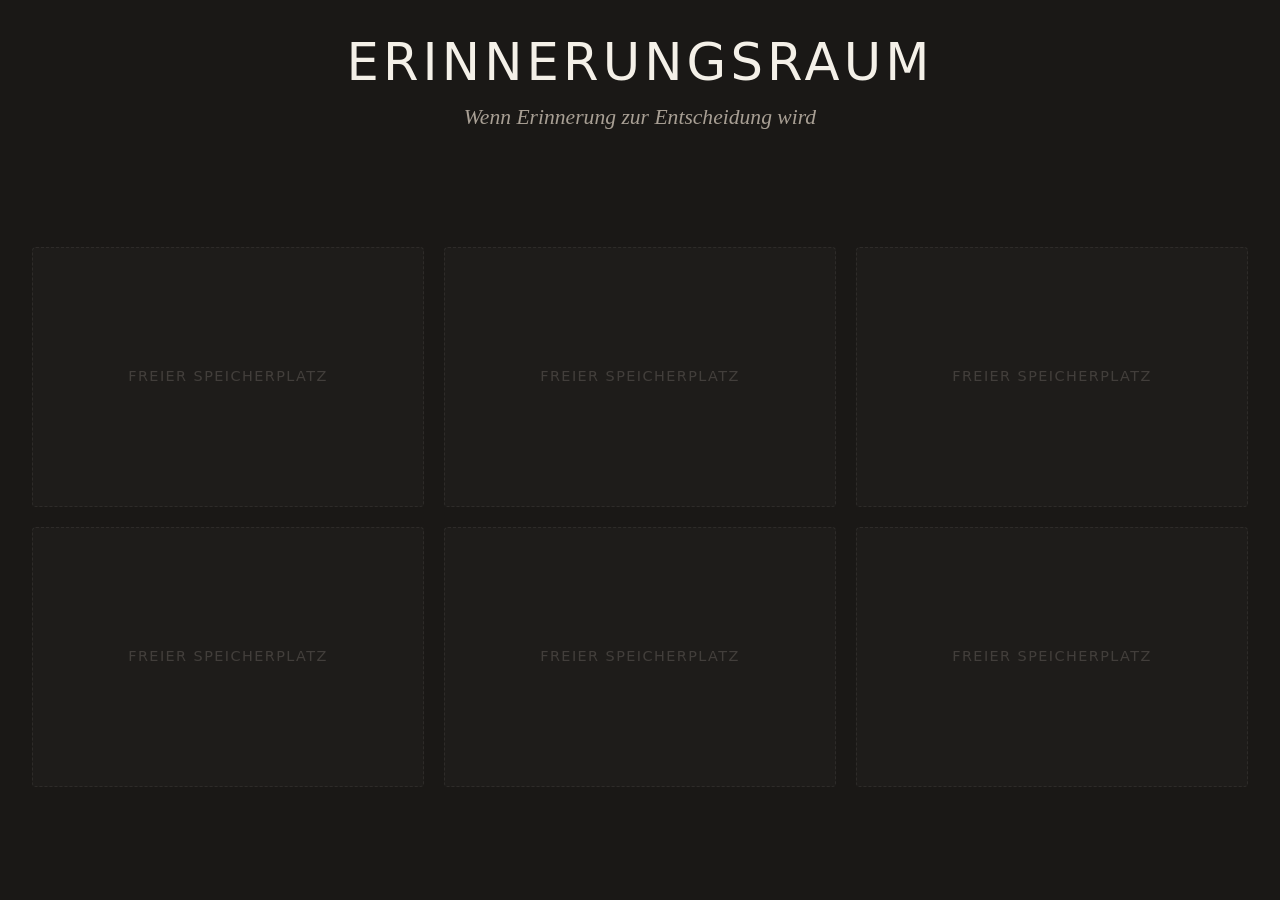
==== projection.html @ 2c4f9923 "Erste Umsetzung des Konzeptes für die Installation als MVP Vollständige Projektstruktur mit index.ht" ====
<!DOCTYPE html>
<html lang="de">
<head>
  <meta charset="UTF-8">
  <meta name="viewport" content="width=device-width, initial-scale=1.0">
  <title>Wenn Erinnerung zur Entscheidung wird — Erinnerungsraum</title>
  <link rel="stylesheet" href="style.css">
</head>
<body class="projection-view">
  <header class="projection-header">
    <h1>Erinnerungsraum</h1>
    <p class="projection-subtitle">Wenn Erinnerung zur Entscheidung wird</p>
  </header>

  <main class="projection-main">
    <div id="memory-room" class="memory-room" role="list" aria-label="Öffentlicher Erinnerungsraum"></div>
  </main>

  <script src="data.js"></script>
  <script src="generator.js"></script>
  <script src="state.js"></script>
  <script src="projection.js"></script>
</body>
</html>
---- style.css ----
/**
 * style.css — Gemeinsame Gestaltung für Archiv- und Projektionsansicht
 *
 * Zwei Kontexte über body-Klassen:
 * - .archive-view  → Laptop-Interface (index.html)
 * - .projection-view → Beamer-Projektion (projection.html)
 */

/* --- Design-Tokens --- */
:root {
  --color-paper: #f4f0e8;
  --color-paper-dark: #e8e2d6;
  --color-ink: #2a2520;
  --color-ink-muted: #5c554c;
  --color-stamp: #8b2e2e;
  --color-accent: #6b5b4f;
  --color-border: #c9bfb0;
  --color-shadow: rgba(42, 37, 32, 0.12);

  --font-serif: Georgia, 'Times New Roman', serif;
  --font-sans: system-ui, -apple-system, 'Segoe UI', sans-serif;

  --radius-card: 4px;
  --transition-fast: 0.25s ease;
  --slot-count: 6;
}

/* --- Basis --- */
*,
*::before,
*::after {
  box-sizing: border-box;
}

html {
  font-size: 16px;
}

body {
  margin: 0;
  font-family: var(--font-serif);
  color: var(--color-ink);
  line-height: 1.5;
  min-height: 100vh;
}

h1, h2, h3 {
  font-family: var(--font-sans);
  font-weight: 600;
  line-height: 1.2;
}

a {
  color: var(--color-stamp);
}

a:hover {
  text-decoration: none;
}

/* --- Archivansicht (Laptop) --- */
body.archive-view {
  background: var(--color-paper);
  background-image:
    linear-gradient(180deg, rgba(255, 255, 255, 0.4) 0%, transparent 120px);
}

.site-header {
  padding: 2rem 2rem 1rem;
  max-width: 1200px;
  margin: 0 auto;
  border-bottom: 1px solid var(--color-border);
}

.site-header h1 {
  margin: 0 0 0.5rem;
  font-size: 1.75rem;
  color: var(--color-ink);
}

.intro {
  margin: 0;
  font-size: 1rem;
  color: var(--color-ink-muted);
  max-width: 60ch;
}

.archive-main {
  max-width: 1200px;
  margin: 0 auto;
  padding: 1.5rem 2rem 3rem;
}

.offer-section h2,
.preview-section h2 {
  font-size: 1.1rem;
  text-transform: uppercase;
  letter-spacing: 0.06em;
  color: var(--color-ink-muted);
  margin: 0 0 1rem;
}

.room-count {
  font-weight: 400;
  font-size: 0.9em;
}

.offer-grid {
  display: grid;
  grid-template-columns: repeat(auto-fit, minmax(280px, 1fr));
  gap: 1.25rem;
  margin-bottom: 2.5rem;
}

/* --- Akten-Karte --- */
.akte-card {
  position: relative;
  background: #fff;
  border: 1px solid var(--color-border);
  border-radius: var(--radius-card);
  padding: 1.25rem 1.25rem 1rem;
  box-shadow: 0 2px 8px var(--color-shadow);
  cursor: pointer;
  transition: transform var(--transition-fast), box-shadow var(--transition-fast);
}

.akte-card::before {
  content: '';
  position: absolute;
  top: 0;
  left: 1rem;
  width: 2rem;
  height: 0.5rem;
  background: var(--color-accent);
  border-radius: 0 0 2px 2px;
  opacity: 0.6;
}

.akte-card:hover,
.akte-card:focus-visible {
  transform: translateY(-2px);
  box-shadow: 0 6px 16px var(--color-shadow);
  outline: 2px solid var(--color-stamp);
  outline-offset: 2px;
}

.akte-card--selectable {
  cursor: pointer;
}

.akte-card--displacement {
  cursor: pointer;
  border-color: var(--color-stamp);
}

.akte-card__header {
  display: flex;
  justify-content: space-between;
  align-items: baseline;
  gap: 0.5rem;
  margin-bottom: 0.75rem;
}

.akte-card__reference {
  font-family: var(--font-sans);
  font-size: 0.8rem;
  font-weight: 700;
  color: var(--color-stamp);
  letter-spacing: 0.04em;
}

.akte-card__category {
  font-family: var(--font-sans);
  font-size: 0.75rem;
  text-transform: uppercase;
  letter-spacing: 0.05em;
  color: var(--color-ink-muted);
}

.akte-card__fragment {
  margin: 0 0 1rem;
  font-size: 0.95rem;
  color: var(--color-ink);
}

.akte-card__criteria {
  list-style: none;
  margin: 0;
  padding: 0;
  border-top: 1px dashed var(--color-border);
  padding-top: 0.75rem;
}

.criterion {
  display: grid;
  grid-template-columns: 1fr auto;
  gap: 0.5rem;
  align-items: center;
  margin-bottom: 0.4rem;
  font-family: var(--font-sans);
  font-size: 0.75rem;
}

.criterion__label {
  color: var(--color-ink-muted);
}

.criterion__bar {
  display: flex;
  gap: 2px;
}

.criterion__dot {
  width: 8px;
  height: 8px;
  border-radius: 50%;
  background: var(--color-paper-dark);
  border: 1px solid var(--color-border);
}

.criterion__dot--filled {
  background: var(--color-stamp);
  border-color: var(--color-stamp);
}

.akte-card__action-hint {
  margin: 0.75rem 0 0;
  font-family: var(--font-sans);
  font-size: 0.7rem;
  color: var(--color-stamp);
  text-align: center;
  opacity: 0;
  transition: opacity var(--transition-fast);
}

.akte-card:hover .akte-card__action-hint {
  opacity: 1;
}

/* --- Erinnerungsraum-Vorschau (Archiv) --- */
.memory-preview {
  display: grid;
  grid-template-columns: repeat(3, 1fr);
  gap: 0.75rem;
}

.preview-slot {
  min-height: 100px;
  background: var(--color-paper-dark);
  border: 1px dashed var(--color-border);
  border-radius: var(--radius-card);
  padding: 0.75rem;
  font-size: 0.8rem;
}

.preview-slot--filled {
  background: #fff;
  border-style: solid;
  border-color: var(--color-border);
}

.preview-slot--empty {
  display: flex;
  align-items: center;
  justify-content: center;
  color: var(--color-ink-muted);
  font-family: var(--font-sans);
  font-size: 0.7rem;
  text-align: center;
}

.preview-slot__ref {
  font-family: var(--font-sans);
  font-weight: 700;
  color: var(--color-stamp);
  font-size: 0.7rem;
  margin-bottom: 0.25rem;
}

.preview-slot__text {
  margin: 0;
  font-size: 0.75rem;
  line-height: 1.35;
  display: -webkit-box;
  -webkit-line-clamp: 3;
  -webkit-box-orient: vertical;
  overflow: hidden;
}

/* --- Modal (Verdrängungsdialog) --- */
.modal {
  position: fixed;
  inset: 0;
  z-index: 100;
  display: flex;
  align-items: center;
  justify-content: center;
  padding: 1rem;
}

.modal[hidden] {
  display: none;
}

.modal-backdrop {
  position: absolute;
  inset: 0;
  background: rgba(42, 37, 32, 0.55);
}

.modal-content {
  position: relative;
  background: var(--color-paper);
  border: 1px solid var(--color-border);
  border-radius: var(--radius-card);
  padding: 1.5rem;
  max-width: 900px;
  width: 100%;
  max-height: 90vh;
  overflow-y: auto;
  box-shadow: 0 12px 40px rgba(0, 0, 0, 0.2);
}

.modal-content h2 {
  margin: 0 0 0.5rem;
  font-size: 1.25rem;
}

.modal-hint {
  margin: 0 0 1.25rem;
  color: var(--color-ink-muted);
  font-size: 0.95rem;
}

.displacement-grid {
  display: grid;
  grid-template-columns: repeat(auto-fit, minmax(240px, 1fr));
  gap: 1rem;
  margin-bottom: 1.25rem;
}

.btn-cancel {
  font-family: var(--font-sans);
  font-size: 0.9rem;
  padding: 0.5rem 1rem;
  background: transparent;
  border: 1px solid var(--color-border);
  border-radius: var(--radius-card);
  cursor: pointer;
  color: var(--color-ink-muted);
}

.btn-cancel:hover {
  background: var(--color-paper-dark);
  color: var(--color-ink);
}

.site-footer {
  max-width: 1200px;
  margin: 0 auto;
  padding: 1rem 2rem 2rem;
  font-family: var(--font-sans);
  font-size: 0.85rem;
  color: var(--color-ink-muted);
  border-top: 1px solid var(--color-border);
}

/* --- Projektionsansicht (Beamer) --- */
body.projection-view {
  background: #1a1816;
  color: #f4f0e8;
  min-height: 100vh;
  display: flex;
  flex-direction: column;
}

.projection-header {
  text-align: center;
  padding: 2rem 2rem 1rem;
  flex-shrink: 0;
}

.projection-header h1 {
  margin: 0;
  font-size: clamp(2rem, 4vw, 3.5rem);
  font-weight: 300;
  letter-spacing: 0.08em;
  text-transform: uppercase;
  color: #f4f0e8;
}

.projection-subtitle {
  margin: 0.5rem 0 0;
  font-family: var(--font-serif);
  font-size: clamp(1rem, 2vw, 1.35rem);
  font-style: italic;
  color: #a89f94;
}

.projection-main {
  flex: 1;
  display: flex;
  align-items: center;
  justify-content: center;
  padding: 1rem 2rem 2rem;
}

.memory-room {
  display: grid;
  grid-template-columns: repeat(3, 1fr);
  grid-template-rows: repeat(2, 1fr);
  gap: 1.25rem;
  width: 100%;
  max-width: 1400px;
  min-height: 60vh;
}

.memory-slot {
  background: rgba(255, 255, 255, 0.04);
  border: 1px solid rgba(244, 240, 232, 0.15);
  border-radius: var(--radius-card);
  padding: 1.25rem;
  display: flex;
  flex-direction: column;
  transition: opacity var(--transition-fast), transform var(--transition-fast);
}

.memory-slot--empty {
  align-items: center;
  justify-content: center;
  border-style: dashed;
  opacity: 0.5;
}

.memory-slot--filled {
  background: rgba(255, 255, 255, 0.08);
  border-color: rgba(244, 240, 232, 0.25);
}

.memory-slot--enter {
  animation: slotEnter 0.5s ease forwards;
}

@keyframes slotEnter {
  from {
    opacity: 0;
    transform: scale(0.96);
  }
  to {
    opacity: 1;
    transform: scale(1);
  }
}

.memory-slot__placeholder {
  font-family: var(--font-sans);
  font-size: clamp(0.75rem, 1.2vw, 0.9rem);
  text-transform: uppercase;
  letter-spacing: 0.1em;
  color: #6b6560;
  text-align: center;
}

.memory-slot__reference {
  font-family: var(--font-sans);
  font-size: clamp(0.8rem, 1.3vw, 1rem);
  font-weight: 700;
  color: #c97a7a;
  letter-spacing: 0.05em;
  margin-bottom: 0.35rem;
}

.memory-slot__category {
  font-family: var(--font-sans);
  font-size: clamp(0.65rem, 1vw, 0.8rem);
  text-transform: uppercase;
  letter-spacing: 0.08em;
  color: #a89f94;
  margin-bottom: 0.75rem;
}

.memory-slot__fragment {
  margin: 0 0 auto;
  font-size: clamp(0.9rem, 1.5vw, 1.15rem);
  line-height: 1.45;
  flex: 1;
}

.memory-slot__criteria {
  list-style: none;
  margin: 0.75rem 0 0;
  padding: 0.75rem 0 0;
  border-top: 1px solid rgba(244, 240, 232, 0.12);
  display: flex;
  flex-wrap: wrap;
  gap: 0.5rem 1rem;
}

.memory-slot__criterion {
  font-family: var(--font-sans);
  font-size: clamp(0.6rem, 0.9vw, 0.75rem);
  color: #a89f94;
}

.memory-slot__criterion strong {
  color: #d4cfc6;
  font-weight: 600;
}

/* --- Responsive --- */
@media (max-width: 768px) {
  .memory-preview {
    grid-template-columns: repeat(2, 1fr);
  }

  .memory-room {
    grid-template-columns: 1fr;
    grid-template-rows: auto;
    min-height: auto;
  }

  .site-header,
  .archive-main,
  .site-footer {
    padding-left: 1rem;
    padding-right: 1rem;
  }
}
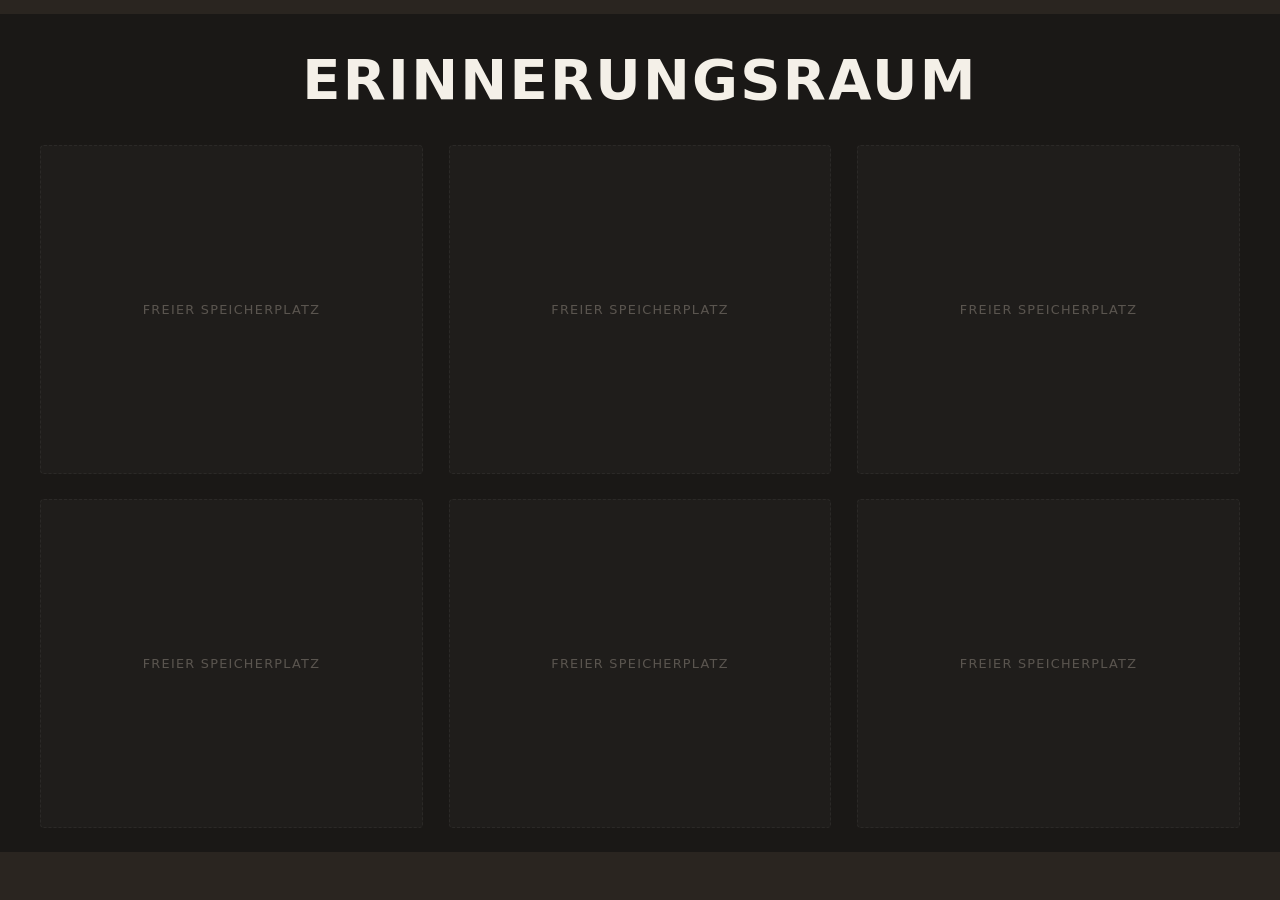
==== commit e7c7e836: "Anpassung Erinnerungsraum Layout des Erinnerungsraumes wurde angepasst." ====
--- a/projection.html
+++ b/projection.html
@@ -6,15 +6,17 @@
   <title>Wenn Erinnerung zur Entscheidung wird — Erinnerungsraum</title>
   <link rel="stylesheet" href="style.css">
 </head>
-<body class="projection-view">
-  <header class="projection-header">
-    <h1>Erinnerungsraum</h1>
-    <p class="projection-subtitle">Wenn Erinnerung zur Entscheidung wird</p>
-  </header>
-
-  <main class="projection-main">
-    <div id="memory-room" class="memory-room" role="list" aria-label="Öffentlicher Erinnerungsraum"></div>
-  </main>
+<body class="projection-view projection-view--dark">
+  <div class="projection-shell">
+    <div class="projection-shell__topbar" aria-hidden="true"></div>
+    <div class="projection-shell__content">
+      <h1 class="projection-shell__title">Erinnerungsraum</h1>
+      <main class="projection-main">
+        <div id="memory-room" class="memory-room" role="list" aria-label="Öffentlicher Erinnerungsraum"></div>
+      </main>
+    </div>
+    <div class="projection-shell__footerbar" aria-hidden="true"></div>
+  </div>
 
   <script src="data.js"></script>
   <script src="generator.js"></script>
--- a/style.css
+++ b/style.css
@@ -91,18 +91,12 @@
   padding: 1.5rem 2rem 3rem;
 }
 
-.offer-section h2,
-.preview-section h2 {
+.offer-section h2 {
   font-size: 1.1rem;
   text-transform: uppercase;
   letter-spacing: 0.06em;
   color: var(--color-ink-muted);
   margin: 0 0 1rem;
-}
-
-.room-count {
-  font-weight: 400;
-  font-size: 0.9em;
 }
 
 .offer-grid {
@@ -148,11 +142,6 @@
   cursor: pointer;
 }
 
-.akte-card--displacement {
-  cursor: pointer;
-  border-color: var(--color-stamp);
-}
-
 .akte-card__header {
   display: flex;
   justify-content: space-between;
@@ -175,6 +164,64 @@
   text-transform: uppercase;
   letter-spacing: 0.05em;
   color: var(--color-ink-muted);
+}
+
+.akte-card__title {
+  margin: 0 0 0.25rem;
+  font-size: 1.05rem;
+}
+
+.akte-card__year {
+  margin: 0 0 0.75rem;
+  font-family: var(--font-sans);
+  font-size: 0.8rem;
+  color: var(--color-ink-muted);
+}
+
+.akte-card__figure {
+  margin: 0 0 0.75rem;
+}
+
+.akte-card__image {
+  display: block;
+  width: 100%;
+  max-height: 160px;
+  object-fit: cover;
+  border: 1px solid var(--color-border);
+  border-radius: var(--radius-card);
+}
+
+.akte-card__image-placeholder {
+  display: flex;
+  align-items: center;
+  justify-content: center;
+  min-height: 100px;
+  background: var(--color-paper-dark);
+  border: 1px dashed var(--color-border);
+  border-radius: var(--radius-card);
+  font-family: var(--font-sans);
+  font-size: 0.75rem;
+  color: var(--color-ink-muted);
+  text-align: center;
+  padding: 1rem;
+}
+
+.akte-card__meta {
+  list-style: none;
+  margin: 0 0 0.75rem;
+  padding: 0;
+  font-family: var(--font-sans);
+  font-size: 0.75rem;
+}
+
+.akte-card__meta li {
+  margin-bottom: 0.35rem;
+  color: var(--color-ink);
+}
+
+.akte-card__meta strong {
+  color: var(--color-ink-muted);
+  font-weight: 600;
 }
 
 .akte-card__fragment {
@@ -205,6 +252,12 @@
   color: var(--color-ink-muted);
 }
 
+.criterion__value {
+  font-size: 0.75rem;
+  color: var(--color-ink);
+  text-align: right;
+}
+
 .criterion__bar {
   display: flex;
   gap: 2px;
@@ -237,106 +290,134 @@
   opacity: 1;
 }
 
-/* --- Erinnerungsraum-Vorschau (Archiv) --- */
-.memory-preview {
+.akte-card--pending {
+  cursor: default;
+  border-color: var(--color-stamp);
+  box-shadow: 0 4px 12px var(--color-shadow);
+}
+
+/* --- Verdrängungsansicht auf der Archivseite --- */
+.displacement-section[hidden] {
+  display: none;
+}
+
+.displacement-section h2 {
+  font-size: 1.1rem;
+  text-transform: uppercase;
+  letter-spacing: 0.06em;
+  color: var(--color-ink-muted);
+  margin: 0 0 0.75rem;
+}
+
+.displacement-hint {
+  margin: 0 0 1.25rem;
+  color: var(--color-ink-muted);
+  font-size: 0.95rem;
+  max-width: 70ch;
+}
+
+.pending-akte-preview {
+  margin-bottom: 1.5rem;
+}
+
+.pending-akte-preview__label {
+  margin: 0 0 0.75rem;
+  font-family: var(--font-sans);
+  font-size: 0.8rem;
+  font-weight: 600;
+  text-transform: uppercase;
+  letter-spacing: 0.06em;
+  color: var(--color-stamp);
+}
+
+.archive-memory-room {
   display: grid;
   grid-template-columns: repeat(3, 1fr);
-  gap: 0.75rem;
-}
-
-.preview-slot {
-  min-height: 100px;
-  background: var(--color-paper-dark);
-  border: 1px dashed var(--color-border);
+  gap: 1rem;
+  margin-bottom: 1.5rem;
+}
+
+.archive-memory-slot {
+  background: #fff;
+  border: 1px solid var(--color-border);
   border-radius: var(--radius-card);
-  padding: 0.75rem;
+  padding: 1rem;
+  display: flex;
+  flex-direction: column;
+  min-height: 180px;
+  transition: transform var(--transition-fast), box-shadow var(--transition-fast);
+}
+
+.archive-memory-slot--displacement {
+  cursor: pointer;
+}
+
+.archive-memory-slot--displacement:hover,
+.archive-memory-slot--displacement:focus-visible {
+  transform: translateY(-2px);
+  box-shadow: 0 6px 16px var(--color-shadow);
+  outline: 2px solid var(--color-stamp);
+  outline-offset: 2px;
+  border-color: var(--color-stamp);
+}
+
+.archive-memory-slot__reference {
+  font-family: var(--font-sans);
   font-size: 0.8rem;
-}
-
-.preview-slot--filled {
-  background: #fff;
-  border-style: solid;
-  border-color: var(--color-border);
-}
-
-.preview-slot--empty {
-  display: flex;
-  align-items: center;
-  justify-content: center;
-  color: var(--color-ink-muted);
-  font-family: var(--font-sans);
-  font-size: 0.7rem;
-  text-align: center;
-}
-
-.preview-slot__ref {
-  font-family: var(--font-sans);
   font-weight: 700;
   color: var(--color-stamp);
+  letter-spacing: 0.04em;
+  margin-bottom: 0.25rem;
+}
+
+.archive-memory-slot__category {
+  font-family: var(--font-sans);
   font-size: 0.7rem;
-  margin-bottom: 0.25rem;
-}
-
-.preview-slot__text {
-  margin: 0;
-  font-size: 0.75rem;
-  line-height: 1.35;
-  display: -webkit-box;
-  -webkit-line-clamp: 3;
-  -webkit-box-orient: vertical;
-  overflow: hidden;
-}
-
-/* --- Modal (Verdrängungsdialog) --- */
-.modal {
-  position: fixed;
-  inset: 0;
-  z-index: 100;
-  display: flex;
-  align-items: center;
-  justify-content: center;
-  padding: 1rem;
-}
-
-.modal[hidden] {
-  display: none;
-}
-
-.modal-backdrop {
-  position: absolute;
-  inset: 0;
-  background: rgba(42, 37, 32, 0.55);
-}
-
-.modal-content {
-  position: relative;
-  background: var(--color-paper);
-  border: 1px solid var(--color-border);
-  border-radius: var(--radius-card);
-  padding: 1.5rem;
-  max-width: 900px;
-  width: 100%;
-  max-height: 90vh;
-  overflow-y: auto;
-  box-shadow: 0 12px 40px rgba(0, 0, 0, 0.2);
-}
-
-.modal-content h2 {
-  margin: 0 0 0.5rem;
-  font-size: 1.25rem;
-}
-
-.modal-hint {
-  margin: 0 0 1.25rem;
-  color: var(--color-ink-muted);
+  text-transform: uppercase;
+  letter-spacing: 0.05em;
+  color: var(--color-ink-muted);
+  margin-bottom: 0.5rem;
+}
+
+.archive-memory-slot__title {
   font-size: 0.95rem;
-}
-
-.displacement-grid {
-  display: grid;
-  grid-template-columns: repeat(auto-fit, minmax(240px, 1fr));
-  gap: 1rem;
-  margin-bottom: 1.25rem;
+  font-weight: 600;
+  margin-bottom: 0.5rem;
+}
+
+.archive-memory-slot__meta {
+  display: flex;
+  flex-direction: column;
+  gap: 0.2rem;
+  font-family: var(--font-sans);
+  font-size: 0.72rem;
+  color: var(--color-ink);
+  margin-bottom: 0.5rem;
+}
+
+.archive-memory-slot__meta strong {
+  color: var(--color-ink-muted);
+  font-weight: 600;
+}
+
+.archive-memory-slot__fragment {
+  margin: 0 0 auto;
+  font-size: 0.85rem;
+  color: var(--color-ink);
+}
+
+.archive-memory-slot__action-hint {
+  margin: 0.75rem 0 0;
+  font-family: var(--font-sans);
+  font-size: 0.7rem;
+  color: var(--color-stamp);
+  text-align: center;
+  opacity: 0;
+  transition: opacity var(--transition-fast);
+}
+
+.archive-memory-slot--displacement:hover .archive-memory-slot__action-hint {
+  opacity: 1;
 }
 
 .btn-cancel {
@@ -355,6 +436,29 @@
   color: var(--color-ink);
 }
 
+.btn-reset {
+  position: fixed;
+  right: 1.5rem;
+  bottom: 1.5rem;
+  z-index: 50;
+  font-family: var(--font-sans);
+  font-size: 0.85rem;
+  padding: 0.6rem 1rem;
+  background: #fff;
+  border: 1px solid var(--color-border);
+  border-radius: var(--radius-card);
+  cursor: pointer;
+  color: var(--color-ink-muted);
+  box-shadow: 0 2px 8px var(--color-shadow);
+  transition: background var(--transition-fast), color var(--transition-fast), border-color var(--transition-fast);
+}
+
+.btn-reset:hover {
+  background: var(--color-paper-dark);
+  color: var(--color-stamp);
+  border-color: var(--color-stamp);
+}
+
 .site-footer {
   max-width: 1200px;
   margin: 0 auto;
@@ -367,81 +471,113 @@
 
 /* --- Projektionsansicht (Beamer) --- */
 body.projection-view {
-  background: #1a1816;
-  color: #f4f0e8;
+  --projection-bg: #1a1816;
+  --projection-text: #f4f0e8;
+  --projection-text-muted: #a89f94;
+  --projection-card-bg: rgba(255, 255, 255, 0.06);
+  --projection-card-border: rgba(244, 240, 232, 0.22);
+  --projection-card-border-empty: rgba(244, 240, 232, 0.12);
+  --projection-image-placeholder: rgba(255, 255, 255, 0.04);
+  --projection-footer: #2a2520;
+
+  background: var(--projection-bg);
+  color: var(--projection-text);
   min-height: 100vh;
+}
+
+body.projection-view.projection-view--light {
+  --projection-bg: var(--color-paper);
+  --projection-text: var(--color-ink);
+  --projection-text-muted: var(--color-ink-muted);
+  --projection-card-bg: #fff;
+  --projection-card-border: var(--color-ink);
+  --projection-card-border-empty: var(--color-border);
+  --projection-image-placeholder: var(--color-paper-dark);
+  --projection-footer: var(--color-paper-dark);
+}
+
+.projection-shell {
+  min-height: 100vh;
   display: flex;
   flex-direction: column;
 }
 
-.projection-header {
+.projection-shell__topbar {
+  flex-shrink: 0;
+  height: 14px;
+  background: var(--color-ink);
+}
+
+.projection-shell__content {
+  flex: 1;
+  display: flex;
+  flex-direction: column;
+  padding: 2rem 2.5rem 1.5rem;
+}
+
+.projection-shell__title {
+  margin: 0 0 2rem;
+  font-family: var(--font-sans);
+  font-size: clamp(2rem, 4.5vw, 3.5rem);
+  font-weight: 700;
+  text-transform: uppercase;
+  letter-spacing: 0.04em;
+  color: var(--projection-text);
   text-align: center;
-  padding: 2rem 2rem 1rem;
+}
+
+.projection-shell__footerbar {
   flex-shrink: 0;
-}
-
-.projection-header h1 {
-  margin: 0;
-  font-size: clamp(2rem, 4vw, 3.5rem);
-  font-weight: 300;
-  letter-spacing: 0.08em;
-  text-transform: uppercase;
-  color: #f4f0e8;
-}
-
-.projection-subtitle {
-  margin: 0.5rem 0 0;
-  font-family: var(--font-serif);
-  font-size: clamp(1rem, 2vw, 1.35rem);
-  font-style: italic;
-  color: #a89f94;
+  height: 48px;
+  background: var(--projection-footer);
 }
 
 .projection-main {
   flex: 1;
   display: flex;
-  align-items: center;
+  align-items: stretch;
   justify-content: center;
-  padding: 1rem 2rem 2rem;
 }
 
 .memory-room {
   display: grid;
   grid-template-columns: repeat(3, 1fr);
   grid-template-rows: repeat(2, 1fr);
-  gap: 1.25rem;
+  gap: clamp(1rem, 2vw, 1.75rem);
   width: 100%;
-  max-width: 1400px;
-  min-height: 60vh;
-}
-
-.memory-slot {
-  background: rgba(255, 255, 255, 0.04);
-  border: 1px solid rgba(244, 240, 232, 0.15);
+  max-width: 1500px;
+  margin: 0 auto;
+}
+
+.memory-exhibit {
+  background: var(--projection-card-bg);
+  border: 1px solid var(--projection-card-border);
   border-radius: var(--radius-card);
-  padding: 1.25rem;
+  padding: clamp(0.75rem, 1.2vw, 1rem);
   display: flex;
   flex-direction: column;
+  gap: 0.65rem;
+  min-height: 0;
   transition: opacity var(--transition-fast), transform var(--transition-fast);
 }
 
-.memory-slot--empty {
+.memory-exhibit--empty {
   align-items: center;
   justify-content: center;
   border-style: dashed;
-  opacity: 0.5;
-}
-
-.memory-slot--filled {
-  background: rgba(255, 255, 255, 0.08);
-  border-color: rgba(244, 240, 232, 0.25);
-}
-
-.memory-slot--enter {
-  animation: slotEnter 0.5s ease forwards;
-}
-
-@keyframes slotEnter {
+  border-color: var(--projection-card-border-empty);
+  opacity: 0.45;
+}
+
+.memory-exhibit--filled {
+  border-color: var(--projection-card-border);
+}
+
+.memory-exhibit--enter {
+  animation: exhibitEnter 0.5s ease forwards;
+}
+
+@keyframes exhibitEnter {
   from {
     opacity: 0;
     transform: scale(0.96);
@@ -452,68 +588,78 @@
   }
 }
 
-.memory-slot__placeholder {
-  font-family: var(--font-sans);
-  font-size: clamp(0.75rem, 1.2vw, 0.9rem);
+.memory-exhibit__placeholder {
+  font-family: var(--font-sans);
+  font-size: clamp(0.65rem, 1vw, 0.8rem);
   text-transform: uppercase;
   letter-spacing: 0.1em;
-  color: #6b6560;
+  color: var(--projection-text-muted);
   text-align: center;
 }
 
-.memory-slot__reference {
-  font-family: var(--font-sans);
-  font-size: clamp(0.8rem, 1.3vw, 1rem);
+.memory-exhibit__visual {
+  display: flex;
+  align-items: flex-start;
+  gap: clamp(0.5rem, 1vw, 0.85rem);
+  min-height: 0;
+}
+
+.memory-exhibit__figure {
+  flex: 0 0 65%;
+  margin: 0;
+  min-width: 0;
+}
+
+.memory-exhibit__image {
+  display: block;
+  width: 100%;
+  aspect-ratio: 4 / 3;
+  object-fit: cover;
+  border-radius: 2px;
+}
+
+.memory-exhibit__image-placeholder {
+  width: 100%;
+  aspect-ratio: 4 / 3;
+  background: var(--projection-image-placeholder);
+  border-radius: 2px;
+}
+
+.memory-exhibit__sign {
+  flex: 1;
+  min-width: 0;
+  padding-top: 0.15rem;
+}
+
+.memory-exhibit__title {
+  margin: 0;
+  font-family: var(--font-sans);
+  font-size: clamp(0.75rem, 1.2vw, 0.95rem);
   font-weight: 700;
-  color: #c97a7a;
-  letter-spacing: 0.05em;
-  margin-bottom: 0.35rem;
-}
-
-.memory-slot__category {
-  font-family: var(--font-sans);
-  font-size: clamp(0.65rem, 1vw, 0.8rem);
-  text-transform: uppercase;
-  letter-spacing: 0.08em;
-  color: #a89f94;
-  margin-bottom: 0.75rem;
-}
-
-.memory-slot__fragment {
-  margin: 0 0 auto;
-  font-size: clamp(0.9rem, 1.5vw, 1.15rem);
-  line-height: 1.45;
-  flex: 1;
-}
-
-.memory-slot__criteria {
-  list-style: none;
-  margin: 0.75rem 0 0;
-  padding: 0.75rem 0 0;
-  border-top: 1px solid rgba(244, 240, 232, 0.12);
-  display: flex;
-  flex-wrap: wrap;
-  gap: 0.5rem 1rem;
-}
-
-.memory-slot__criterion {
-  font-family: var(--font-sans);
-  font-size: clamp(0.6rem, 0.9vw, 0.75rem);
-  color: #a89f94;
-}
-
-.memory-slot__criterion strong {
-  color: #d4cfc6;
-  font-weight: 600;
+  line-height: 1.25;
+  color: var(--projection-text);
+}
+
+.memory-exhibit__year {
+  margin: 0.25rem 0 0;
+  font-family: var(--font-sans);
+  font-size: clamp(0.7rem, 1vw, 0.85rem);
+  font-weight: 400;
+  color: var(--projection-text);
+}
+
+.memory-exhibit__description {
+  margin: 0;
+  font-family: var(--font-sans);
+  font-size: clamp(0.6rem, 0.85vw, 0.72rem);
+  line-height: 1.4;
+  color: var(--projection-text-muted);
 }
 
 /* --- Responsive --- */
 @media (max-width: 768px) {
-  .memory-preview {
-    grid-template-columns: repeat(2, 1fr);
-  }
-
-  .memory-room {
+  .memory-room,
+  .archive-memory-room {
     grid-template-columns: 1fr;
     grid-template-rows: auto;
     min-height: auto;
@@ -525,4 +671,9 @@
     padding-left: 1rem;
     padding-right: 1rem;
   }
-}
+
+  .btn-reset {
+    right: 1rem;
+    bottom: 1rem;
+  }
+}
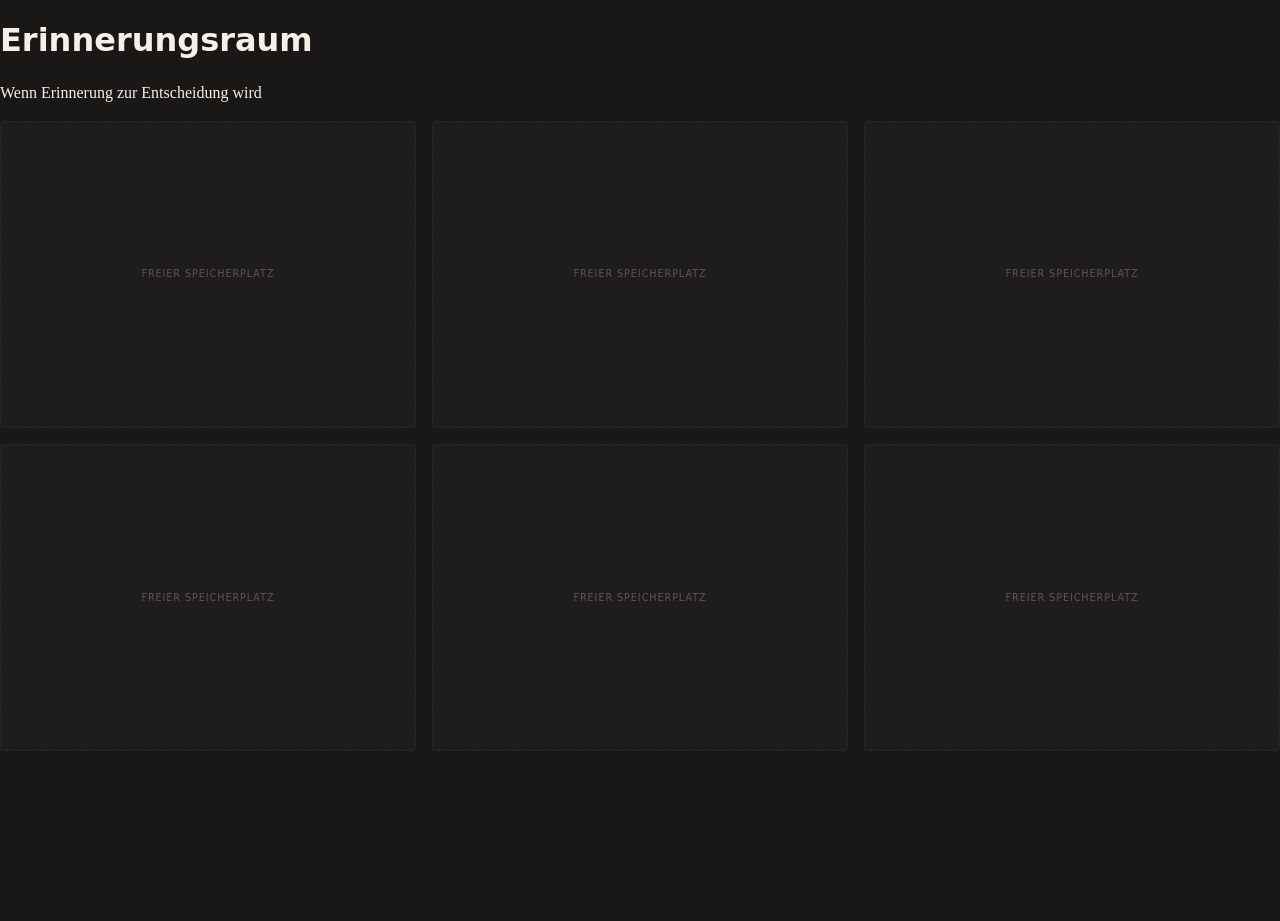
==== commit c4264576: "Anpaassung der Aktenlogik über Markdown datei Markdown Datei zur Aktenlogik und Aufbau wurde angepas" ====
--- a/projection.html
+++ b/projection.html
@@ -6,20 +6,19 @@
   <title>Wenn Erinnerung zur Entscheidung wird — Erinnerungsraum</title>
   <link rel="stylesheet" href="style.css">
 </head>
-<body class="projection-view projection-view--dark">
-  <div class="projection-shell">
-    <div class="projection-shell__topbar" aria-hidden="true"></div>
-    <div class="projection-shell__content">
-      <h1 class="projection-shell__title">Erinnerungsraum</h1>
-      <main class="projection-main">
-        <div id="memory-room" class="memory-room" role="list" aria-label="Öffentlicher Erinnerungsraum"></div>
-      </main>
-    </div>
-    <div class="projection-shell__footerbar" aria-hidden="true"></div>
-  </div>
+<body class="projection-view">
+  <header class="projection-header">
+    <h1>Erinnerungsraum</h1>
+    <p class="projection-subtitle">Wenn Erinnerung zur Entscheidung wird</p>
+  </header>
+
+  <main class="projection-main">
+    <div id="memory-room" class="memory-room" role="list" aria-label="Öffentlicher Erinnerungsraum"></div>
+  </main>
 
   <script src="data.js"></script>
   <script src="generator.js"></script>
+  <script src="archiv-darstellung.js"></script>
   <script src="state.js"></script>
   <script src="projection.js"></script>
 </body>
--- a/style.css
+++ b/style.css
@@ -61,8 +61,60 @@
 /* --- Archivansicht (Laptop) --- */
 body.archive-view {
   background: var(--color-paper);
-  background-image:
-    linear-gradient(180deg, rgba(255, 255, 255, 0.4) 0%, transparent 120px);
+}
+
+.sr-only {
+  position: absolute;
+  width: 1px;
+  height: 1px;
+  padding: 0;
+  margin: -1px;
+  overflow: hidden;
+  clip: rect(0, 0, 0, 0);
+  white-space: nowrap;
+  border: 0;
+}
+
+/* --- Archiv-Seitenrahmen --- */
+.archive-shell {
+  min-height: 100vh;
+  display: flex;
+  flex-direction: column;
+  background: var(--color-paper);
+}
+
+.archive-shell__topbar {
+  flex-shrink: 0;
+  height: 14px;
+  background: var(--color-ink);
+}
+
+.archive-shell__content {
+  flex: 1;
+  display: flex;
+  flex-direction: column;
+  align-items: center;
+  padding: 2rem 2.5rem 2.5rem;
+  width: 100%;
+  max-width: 1600px;
+  margin: 0 auto;
+}
+
+.archive-shell__title {
+  margin: 0 0 2rem;
+  font-family: var(--font-sans);
+  font-size: clamp(2.5rem, 6vw, 4rem);
+  font-weight: 700;
+  text-transform: uppercase;
+  letter-spacing: 0.04em;
+  color: var(--color-ink);
+  text-align: center;
+}
+
+.archive-shell__footerbar {
+  flex-shrink: 0;
+  height: 48px;
+  background: var(--color-paper-dark);
 }
 
 .site-header {
@@ -86,12 +138,21 @@
 }
 
 .archive-main {
+  width: 100%;
   max-width: 1200px;
   margin: 0 auto;
   padding: 1.5rem 2rem 3rem;
-}
-
-.offer-section h2 {
+  flex: 1;
+  display: flex;
+  flex-direction: column;
+}
+
+.archive-main:has(.confirmation-section:not([hidden])) {
+  align-items: center;
+  justify-content: center;
+}
+
+.offer-section h2:not(.sr-only) {
   font-size: 1.1rem;
   text-transform: uppercase;
   letter-spacing: 0.06em;
@@ -101,47 +162,148 @@
 
 .offer-grid {
   display: grid;
-  grid-template-columns: repeat(auto-fit, minmax(280px, 1fr));
+  grid-template-columns: repeat(3, 1fr);
+  gap: 2.5rem;
+  margin-bottom: 1rem;
+}
+
+.archive-offer-column {
+  display: flex;
+  flex-direction: column;
   gap: 1.25rem;
-  margin-bottom: 2.5rem;
-}
-
-/* --- Akten-Karte --- */
+  min-width: 0;
+  padding: 0 0.25rem;
+}
+
+.archive-offer-column .akte-card {
+  flex: 1;
+}
+
+.btn-archive-select {
+  flex-shrink: 0;
+  width: 100%;
+  font-family: var(--font-sans);
+  font-size: 0.85rem;
+  font-weight: 600;
+  padding: 0.75rem 1rem;
+  background: var(--color-ink);
+  color: #fff;
+  border: none;
+  border-radius: 2px;
+  cursor: pointer;
+  transition: opacity var(--transition-fast);
+}
+
+.btn-archive-select:hover {
+  opacity: 0.85;
+}
+
+.btn-archive-select:focus-visible {
+  outline: 2px solid var(--color-stamp);
+  outline-offset: 2px;
+}
+
+/* --- Akten-Karte (Ringbuch-Seite) --- */
 .akte-card {
+  --binder-width: 2.75rem;
   position: relative;
-  background: #fff;
-  border: 1px solid var(--color-border);
-  border-radius: var(--radius-card);
-  padding: 1.25rem 1.25rem 1rem;
-  box-shadow: 0 2px 8px var(--color-shadow);
-  cursor: pointer;
-  transition: transform var(--transition-fast), box-shadow var(--transition-fast);
-}
-
+  isolation: isolate;
+  background-color: #faf8f3;
+  background-image: linear-gradient(
+    180deg,
+    rgba(255, 255, 255, 0.55) 0%,
+    transparent 35%
+  );
+  border: 1px solid #b5a99a;
+  border-radius: 6px;
+  padding: 1.75rem 1.5rem 1.5rem calc(var(--binder-width) + 1.25rem);
+  box-shadow: 0 2px 6px var(--color-shadow);
+  cursor: default;
+  min-height: 0;
+  overflow: visible;
+}
+
+/* Untere Seite im Stapel */
+.akte-card::after {
+  content: '';
+  position: absolute;
+  top: 5px;
+  left: 5px;
+  right: -5px;
+  bottom: -5px;
+  background: #ebe5da;
+  border: 1px solid rgba(181, 169, 154, 0.45);
+  border-radius: 6px;
+  z-index: -1;
+}
+
+/* Linker Lochrand / Rückenleiste */
 .akte-card::before {
   content: '';
   position: absolute;
   top: 0;
-  left: 1rem;
-  width: 2rem;
-  height: 0.5rem;
-  background: var(--color-accent);
-  border-radius: 0 0 2px 2px;
-  opacity: 0.6;
-}
-
-.akte-card:hover,
-.akte-card:focus-visible {
+  left: 0;
+  bottom: 0;
+  width: var(--binder-width);
+  background: linear-gradient(90deg, #e3ddd2 0%, #ece7df 55%, #f3efe8 100%);
+  border-right: 1px dashed rgba(181, 169, 154, 0.55);
+  z-index: 0;
+}
+
+.akte-card > :not(.akte-card__binder) {
+  position: relative;
+  z-index: 1;
+}
+
+.akte-card__binder {
+  position: absolute;
+  top: 0;
+  left: 0;
+  bottom: 0;
+  width: var(--binder-width);
+  z-index: 2;
+  pointer-events: none;
+}
+
+.akte-card__binder-hole {
+  position: absolute;
+  left: 50%;
+  width: 0.85rem;
+  height: 0.85rem;
+  margin-left: -0.425rem;
+  border-radius: 50%;
+  background: var(--color-paper);
+  box-shadow:
+    inset 0 2px 5px rgba(42, 37, 32, 0.28),
+    0 0 0 2px #d9d0c4,
+    0 0 0 3px #b8aea0;
+}
+
+.akte-card__binder-hole:nth-child(1) {
+  top: 14%;
+}
+
+.akte-card__binder-hole:nth-child(2) {
+  top: 50%;
+  margin-top: -0.425rem;
+}
+
+.akte-card__binder-hole:nth-child(3) {
+  bottom: 14%;
+}
+
+.akte-card--selectable {
+  cursor: pointer;
+}
+
+.akte-card--selectable:hover,
+.akte-card--selectable:focus-visible {
   transform: translateY(-2px);
   box-shadow: 0 6px 16px var(--color-shadow);
   outline: 2px solid var(--color-stamp);
   outline-offset: 2px;
 }
 
-.akte-card--selectable {
-  cursor: pointer;
-}
-
 .akte-card__header {
   display: flex;
   justify-content: space-between;
@@ -180,30 +342,341 @@
 
 .akte-card__figure {
   margin: 0 0 0.75rem;
+  display: flex;
+  align-items: center;
+  justify-content: center;
+  width: 100%;
+  height: clamp(160px, 18vh, 220px);
 }
 
 .akte-card__image {
   display: block;
   width: 100%;
-  max-height: 160px;
+  height: 100%;
   object-fit: cover;
   border: 1px solid var(--color-border);
   border-radius: var(--radius-card);
 }
 
-.akte-card__image-placeholder {
+.akte-card__image--portrait {
+  width: auto;
+  max-width: 100%;
+  height: 100%;
+  object-fit: contain;
+}
+
+/* --- Archivfragmente: Karton-Slot + eingelegtes Papier --- */
+.archiv-fragment {
+  position: relative;
   display: flex;
   align-items: center;
   justify-content: center;
-  min-height: 100px;
-  background: var(--color-paper-dark);
-  border: 1px dashed var(--color-border);
-  border-radius: var(--radius-card);
-  font-family: var(--font-sans);
-  font-size: 0.75rem;
-  color: var(--color-ink-muted);
+  width: 100%;
+  height: 100%;
+  box-sizing: border-box;
+  padding: 0.45rem;
+  background:
+    linear-gradient(160deg, #d2c8b6 0%, #c7bba8 55%, #bfb29e 100%);
+  border: none;
+  border-radius: 0;
+  font-family: var(--font-sans);
+  color: var(--color-ink);
+  overflow: hidden;
+}
+
+.archiv-fragment__art {
+  position: absolute;
+  top: 0.4rem;
+  right: 0.45rem;
+  z-index: 1;
+  max-width: 50%;
+  font-size: 0.5rem;
+  font-weight: 600;
+  letter-spacing: 0.14em;
+  text-transform: uppercase;
+  color: var(--color-ink-muted);
+  text-align: right;
+  line-height: 1.15;
+  opacity: 0.85;
+}
+
+.archiv-fragment__content {
+  flex: 1;
+  display: flex;
+  flex-direction: column;
+  justify-content: center;
+  min-height: 0;
+  padding: 0.85rem 0.8rem 0.75rem;
+  padding-right: 2rem;
+}
+
+.archiv-fragment__body {
+  margin: 0;
+  font-family: var(--font-serif);
+  font-size: 0.92rem;
+  line-height: 1.38;
+  color: var(--color-ink);
+}
+
+.archiv-fragment__excerpt {
+  margin: 0;
+  font-family: var(--font-serif);
+  font-style: italic;
+  font-size: 0.84rem;
+  line-height: 1.45;
+  color: var(--color-ink);
+  display: -webkit-box;
+  -webkit-box-orient: vertical;
+  -webkit-line-clamp: 4;
+  overflow: hidden;
+}
+
+/* Gemeinsames Papierblatt im Slot */
+.archiv-fragment__sheet {
+  position: relative;
+  display: flex;
+  flex-direction: column;
+  width: 90%;
+  height: 88%;
+  margin: auto;
+  background: #f4eee4;
+  border: 1px solid #c9bba6;
+  border-radius: 0;
+  box-shadow:
+    0 1px 0 rgba(255, 252, 245, 0.35) inset,
+    1px 2px 4px rgba(42, 37, 32, 0.1);
+}
+
+.archiv-fragment__sheet .archiv-fragment__art {
+  top: 0.35rem;
+  right: 0.4rem;
+  font-size: 0.48rem;
+}
+
+.archiv-fragment__sheet .archiv-fragment__content {
+  padding: 0.9rem 0.85rem 0.75rem;
+  padding-right: 1.9rem;
+}
+
+/* Unvollständiges Blatt */
+.archiv-fragment--archivvermerk .archiv-fragment__sheet {
+  width: 94%;
+  height: 92%;
+  background:
+    linear-gradient(135deg, rgba(255, 252, 245, 0.65) 0%, transparent 45%),
+    #f1e9dc;
+  border-left: 3px solid var(--color-stamp);
+  clip-path: polygon(0 0, 100% 0, 100% 86%, 93% 100%, 0 100%);
+  box-shadow: 1px 2px 5px rgba(42, 37, 32, 0.11);
+}
+
+.archiv-fragment--archivvermerk .archiv-fragment__body {
+  font-size: 0.95rem;
+}
+
+/* Eingelegter Zettel */
+.archiv-fragment--bestandsnotiz .archiv-fragment__sheet {
+  width: 68%;
+  height: 70%;
+  background: #f7f0e4;
+  border: 1px solid #c4b49a;
+  box-shadow: 2px 3px 6px rgba(42, 37, 32, 0.14);
+  transform: rotate(-2deg);
+}
+
+.archiv-fragment--bestandsnotiz .archiv-fragment__sheet .archiv-fragment__body {
+  font-size: 0.8rem;
+}
+
+.archiv-fragment--bestandsnotiz .archiv-fragment__sheet .archiv-fragment__content {
+  padding: 0.7rem 0.65rem 0.6rem;
+  padding-right: 1.5rem;
+}
+
+/* Dokumentausschnitt */
+.archiv-fragment--dokumentfragment .archiv-fragment__sheet {
+  width: 92%;
+  height: 90%;
+  background: #efe6d6;
+  border: 1px solid #b6a58c;
+  clip-path: polygon(4% 0, 100% 0, 100% 72%, 88% 100%, 0 100%, 0 14%, 6% 8%);
+  box-shadow: 1px 2px 4px rgba(42, 37, 32, 0.1);
+}
+
+.archiv-fragment--dokumentfragment .archiv-fragment__content {
+  justify-content: flex-end;
+  padding-bottom: 0.85rem;
+}
+
+.archiv-fragment--dokumentfragment .archiv-fragment__excerpt {
+  border-left: 1px solid rgba(92, 85, 76, 0.28);
+  padding-left: 0.55rem;
+  -webkit-line-clamp: 3;
+}
+
+/* Digitaler Ausdruck */
+.archiv-fragment--digitaler-datensatz .archiv-fragment__sheet {
+  width: 91%;
+  height: 89%;
+  font-variant-numeric: tabular-nums;
+  background:
+    repeating-linear-gradient(
+      0deg,
+      transparent,
+      transparent 1rem,
+      rgba(42, 37, 32, 0.045) 1rem,
+      rgba(42, 37, 32, 0.045) 1.02rem
+    ),
+    #ebe6dc;
+  border: 1px solid #a9a092;
+  box-shadow: 1px 1px 3px rgba(42, 37, 32, 0.08);
+}
+
+.archiv-fragment--digitaler-datensatz .archiv-fragment__body {
+  font-family: var(--font-sans);
+  font-size: 0.8rem;
+  letter-spacing: 0.015em;
+}
+
+/* Leere Lücke — kein Sheet, kein gestrichelter Placeholder-Rand */
+.archiv-fragment--ueberlieferungsluecke {
+  background:
+    linear-gradient(180deg, #d8d0c0 0%, #cdc4b3 100%);
+  padding: 0.75rem;
+}
+
+.archiv-fragment--ueberlieferungsluecke .archiv-fragment__content {
+  align-items: center;
+  justify-content: center;
   text-align: center;
-  padding: 1rem;
+  padding: 0.5rem;
+  padding-right: 0.5rem;
+}
+
+.archiv-fragment--ueberlieferungsluecke .archiv-fragment__body {
+  color: var(--color-ink-muted);
+  font-size: 0.82rem;
+  opacity: 0.85;
+}
+
+.archiv-fragment--ueberlieferungsluecke .archiv-fragment__art {
+  opacity: 0.55;
+}
+
+/* Projektion */
+.archiv-fragment--projection {
+  max-height: none;
+  height: 100%;
+  aspect-ratio: 4 / 3;
+  padding: 0.9vmin;
+}
+
+.archiv-fragment--projection .archiv-fragment__art {
+  top: 0.8vmin;
+  right: 1vmin;
+  font-size: 1vmin;
+}
+
+.archiv-fragment--projection .archiv-fragment__content {
+  padding: 1.8vmin 1.6vmin;
+  padding-right: 4.5vmin;
+}
+
+.archiv-fragment--projection .archiv-fragment__body {
+  font-size: 2.3vmin;
+  line-height: 1.3;
+}
+
+.archiv-fragment--projection .archiv-fragment__excerpt {
+  font-size: 2vmin;
+  line-height: 1.4;
+  -webkit-line-clamp: 4;
+}
+
+.archiv-fragment--projection .archiv-fragment__sheet {
+  box-shadow:
+    0 0.15vmin 0 rgba(255, 252, 245, 0.2) inset,
+    0.25vmin 0.4vmin 0.8vmin rgba(0, 0, 0, 0.18);
+}
+
+.archiv-fragment--projection.archiv-fragment--bestandsnotiz .archiv-fragment__sheet {
+  width: 66%;
+  height: 68%;
+}
+
+.archiv-fragment--projection.archiv-fragment--bestandsnotiz .archiv-fragment__body {
+  font-size: 1.85vmin;
+}
+
+.archiv-fragment--projection.archiv-fragment--digitaler-datensatz .archiv-fragment__body {
+  font-size: 1.95vmin;
+}
+
+.archiv-fragment--projection.archiv-fragment--ueberlieferungsluecke .archiv-fragment__body {
+  font-size: 2vmin;
+}
+
+.projection-view--dark .archiv-fragment {
+  color: #f2ebe0;
+  background:
+    linear-gradient(160deg, #2c2721 0%, #241f1a 100%);
+}
+
+.projection-view--dark .archiv-fragment__art {
+  color: rgba(242, 235, 224, 0.5);
+}
+
+.projection-view--dark .archiv-fragment__body,
+.projection-view--dark .archiv-fragment__excerpt {
+  color: #f7f1e8;
+}
+
+.projection-view--dark .archiv-fragment__sheet {
+  background: #4f463b;
+  border-color: rgba(255, 248, 235, 0.28);
+  box-shadow:
+    0 0.15vmin 0 rgba(255, 248, 235, 0.08) inset,
+    0.25vmin 0.45vmin 0.9vmin rgba(0, 0, 0, 0.4);
+}
+
+.projection-view--dark .archiv-fragment--archivvermerk .archiv-fragment__sheet {
+  background:
+    linear-gradient(135deg, rgba(255, 248, 235, 0.1) 0%, transparent 45%),
+    #564c40;
+  border-left-color: #d98989;
+}
+
+.projection-view--dark .archiv-fragment--bestandsnotiz .archiv-fragment__sheet {
+  background: #5a5044;
+}
+
+.projection-view--dark .archiv-fragment--dokumentfragment .archiv-fragment__sheet {
+  background: #52483d;
+}
+
+.projection-view--dark .archiv-fragment--dokumentfragment .archiv-fragment__excerpt {
+  border-left-color: rgba(242, 235, 224, 0.35);
+}
+
+.projection-view--dark .archiv-fragment--digitaler-datensatz .archiv-fragment__sheet {
+  background:
+    repeating-linear-gradient(
+      0deg,
+      transparent,
+      transparent 1.9vmin,
+      rgba(255, 248, 235, 0.07) 1.9vmin,
+      rgba(255, 248, 235, 0.07) 1.95vmin
+    ),
+    #4a4137;
+  border-color: rgba(255, 248, 235, 0.3);
+}
+
+.projection-view--dark .archiv-fragment--ueberlieferungsluecke {
+  background: linear-gradient(180deg, #2a251f 0%, #211d18 100%);
+}
+
+.projection-view--dark .archiv-fragment--ueberlieferungsluecke .archiv-fragment__body {
+  color: rgba(242, 235, 224, 0.58);
 }
 
 .akte-card__meta {
@@ -211,7 +684,7 @@
   margin: 0 0 0.75rem;
   padding: 0;
   font-family: var(--font-sans);
-  font-size: 0.75rem;
+  font-size: 0.7rem;
 }
 
 .akte-card__meta li {
@@ -225,8 +698,8 @@
 }
 
 .akte-card__fragment {
-  margin: 0 0 1rem;
-  font-size: 0.95rem;
+  margin: 0 0 0.75rem;
+  font-size: 0.85rem;
   color: var(--color-ink);
 }
 
@@ -240,40 +713,31 @@
 
 .criterion {
   display: grid;
-  grid-template-columns: 1fr auto;
-  gap: 0.5rem;
-  align-items: center;
-  margin-bottom: 0.4rem;
+  grid-template-columns: auto 1fr;
+  gap: 0.35rem 0.5rem;
+  align-items: baseline;
+  margin-bottom: 0.35rem;
   font-family: var(--font-sans);
   font-size: 0.75rem;
 }
 
 .criterion__label {
   color: var(--color-ink-muted);
+  white-space: nowrap;
+}
+
+.criterion__label::after {
+  content: ':';
 }
 
 .criterion__value {
   font-size: 0.75rem;
   color: var(--color-ink);
-  text-align: right;
-}
-
-.criterion__bar {
-  display: flex;
-  gap: 2px;
-}
-
-.criterion__dot {
-  width: 8px;
-  height: 8px;
-  border-radius: 50%;
-  background: var(--color-paper-dark);
-  border: 1px solid var(--color-border);
-}
-
-.criterion__dot--filled {
-  background: var(--color-stamp);
-  border-color: var(--color-stamp);
+}
+
+.criterion:last-child .criterion__value {
+  color: var(--color-stamp);
+  font-weight: 600;
 }
 
 .akte-card__action-hint {
@@ -296,6 +760,10 @@
   box-shadow: 0 4px 12px var(--color-shadow);
 }
 
+.akte-card--review {
+  cursor: default;
+}
+
 /* --- Verdrängungsansicht auf der Archivseite --- */
 .displacement-section[hidden] {
   display: none;
@@ -306,7 +774,7 @@
   text-transform: uppercase;
   letter-spacing: 0.06em;
   color: var(--color-ink-muted);
-  margin: 0 0 0.75rem;
+  margin: 0 0 1rem;
 }
 
 .displacement-hint {
@@ -436,6 +904,92 @@
   color: var(--color-ink);
 }
 
+.memory-review {
+  position: relative;
+  width: 100%;
+}
+
+.memory-review > .offer-grid {
+  width: 100%;
+}
+
+.memory-review__nav {
+  position: absolute;
+  top: 50%;
+  z-index: 2;
+  width: 2.5rem;
+  height: 2.5rem;
+  padding: 0;
+  font-family: var(--font-serif);
+  font-size: 1.75rem;
+  line-height: 1;
+  color: var(--color-ink-muted);
+  background: var(--color-paper);
+  border: 1px solid var(--color-border);
+  border-radius: 50%;
+  cursor: pointer;
+  transform: translateY(-50%);
+  transition: color var(--transition-fast), border-color var(--transition-fast), background var(--transition-fast);
+}
+
+.memory-review__nav--prev {
+  left: -3.25rem;
+}
+
+.memory-review__nav--next {
+  right: -3.25rem;
+}
+
+.memory-review .akte-card--selectable:hover,
+.memory-review .akte-card--selectable:focus-visible {
+  transform: none;
+  box-shadow: 0 2px 6px var(--color-shadow);
+  border-color: #b5a99a;
+}
+
+.memory-review__nav:hover:not(:disabled) {
+  color: var(--color-ink);
+  border-color: var(--color-accent);
+  background: rgba(255, 255, 255, 0.5);
+}
+
+.memory-review__nav:disabled {
+  opacity: 0.35;
+  cursor: default;
+}
+
+.memory-review__nav:focus-visible {
+  outline: 2px solid var(--color-stamp);
+  outline-offset: 2px;
+}
+
+.btn-memory-delete {
+  flex-shrink: 0;
+  width: 100%;
+  font-family: var(--font-sans);
+  font-size: 0.85rem;
+  font-weight: 600;
+  padding: 0.75rem 1rem;
+  background: var(--color-stamp);
+  color: #fff;
+  border: none;
+  border-radius: 2px;
+  cursor: pointer;
+  transition: opacity var(--transition-fast);
+}
+
+.btn-memory-delete:hover {
+  opacity: 0.85;
+}
+
+.btn-memory-delete:focus-visible {
+  outline: 2px solid var(--color-ink);
+  outline-offset: 2px;
+}
+
+
+
+
 .btn-reset {
   position: fixed;
   right: 1.5rem;
@@ -467,6 +1021,224 @@
   font-size: 0.85rem;
   color: var(--color-ink-muted);
   border-top: 1px solid var(--color-border);
+}
+
+.displacement-section {
+  width: 100%;
+  padding: 0 0 2rem;
+}
+
+/* --- Bestätigungsbildschirm nach Auswahl --- */
+.confirmation-section[hidden] {
+  display: none;
+}
+
+.confirmation-section {
+  width: 100%;
+  max-width: 720px;
+  margin: 0 auto;
+  padding: 1rem 0 2rem;
+}
+
+.confirmation-card {
+  width: 100%;
+  background: var(--color-paper-dark);
+  border-radius: 6px;
+  padding: 3rem 2.75rem 2.5rem;
+  text-align: center;
+}
+
+.confirmation-card__intro {
+  margin: 0 0 2rem;
+  font-family: var(--font-sans);
+  font-size: 1rem;
+  font-style: italic;
+  line-height: 1.55;
+  color: var(--color-ink-muted);
+}
+
+.confirmation-card__primary {
+  margin: 0 0 1.25rem;
+  font-family: var(--font-sans);
+  font-size: 1rem;
+  font-weight: 700;
+  line-height: 1.5;
+  color: var(--color-ink);
+}
+
+.confirmation-card__secondary {
+  margin: 0 0 2rem;
+  font-family: var(--font-sans);
+  font-size: 1rem;
+  font-style: italic;
+  line-height: 1.5;
+  color: var(--color-ink);
+}
+
+.confirmation-card .btn-start {
+  margin-top: 0.5rem;
+}
+
+/* --- Pop-up bei vollem Erinnerungsraum --- */
+.memory-full-modal[hidden] {
+  display: none;
+}
+
+.memory-full-modal {
+  position: fixed;
+  inset: 0;
+  z-index: 100;
+  display: flex;
+  align-items: center;
+  justify-content: center;
+  padding: 2rem;
+}
+
+.memory-full-modal__backdrop {
+  position: absolute;
+  inset: 0;
+  background: rgba(42, 37, 32, 0.45);
+}
+
+.memory-full-modal__card {
+  position: relative;
+  width: 100%;
+  max-width: 720px;
+  background: var(--color-paper-dark);
+  border-radius: 6px;
+  padding: 2.5rem 2.5rem 2rem;
+  text-align: center;
+}
+
+.memory-full-modal__primary {
+  margin: 0 0 1.25rem;
+  font-family: var(--font-sans);
+  font-size: 1rem;
+  font-weight: 700;
+  line-height: 1.5;
+  color: var(--color-ink);
+}
+
+.memory-full-modal__secondary {
+  margin: 0 0 2rem;
+  font-family: var(--font-sans);
+  font-size: 1rem;
+  line-height: 1.5;
+  color: var(--color-ink);
+}
+
+.memory-full-modal__card .btn-start {
+  margin-top: 0.5rem;
+}
+
+/* --- Startbildschirm --- */
+#start-screen[hidden],
+#archive-interface[hidden] {
+  display: none;
+}
+
+.start-screen {
+  min-height: 100vh;
+  display: flex;
+  flex-direction: column;
+  background: var(--color-paper);
+}
+
+.start-screen__topbar {
+  flex-shrink: 0;
+  height: 14px;
+  background: var(--color-ink);
+}
+
+.start-screen__content {
+  flex: 1;
+  display: flex;
+  flex-direction: column;
+  align-items: center;
+  padding: 2rem 2.5rem 2.5rem;
+}
+
+.start-screen__title {
+  margin: 0 0 2rem;
+  font-family: var(--font-sans);
+  font-size: clamp(2.5rem, 6vw, 4rem);
+  font-weight: 700;
+  text-transform: uppercase;
+  letter-spacing: 0.04em;
+  color: var(--color-ink);
+  text-align: center;
+}
+
+.start-screen__card {
+  width: 100%;
+  max-width: 720px;
+  margin-top: auto;
+  margin-bottom: auto;
+  background: var(--color-paper-dark);
+  border-radius: 6px;
+  padding: 2.5rem 2.5rem 2rem;
+  text-align: center;
+}
+
+.start-screen__welcome {
+  margin: 0 0 1.25rem;
+  font-family: var(--font-sans);
+  font-size: 1rem;
+  color: var(--color-ink);
+}
+
+.start-screen__lead {
+  margin: 0 0 1rem;
+  font-family: var(--font-sans);
+  font-size: 1rem;
+  line-height: 1.5;
+  color: var(--color-ink);
+}
+
+.start-screen__text {
+  margin: 0 0 0.75rem;
+  font-family: var(--font-sans);
+  font-size: 1rem;
+  line-height: 1.5;
+  color: var(--color-ink);
+}
+
+.start-screen__disclaimer {
+  margin: 0 0 2rem;
+  font-family: var(--font-sans);
+  font-size: 0.8rem;
+  font-style: italic;
+  line-height: 1.5;
+  color: var(--color-ink);
+  opacity: 0.55;
+}
+
+.btn-start {
+  font-family: var(--font-sans);
+  font-size: 1rem;
+  font-weight: 600;
+  padding: 0.75rem 2rem;
+  background: var(--color-ink);
+  color: #fff;
+  border: none;
+  border-radius: 2px;
+  cursor: pointer;
+  transition: opacity var(--transition-fast);
+}
+
+.btn-start:hover {
+  opacity: 0.85;
+}
+
+.btn-start:focus-visible {
+  outline: 2px solid var(--color-stamp);
+  outline-offset: 2px;
+}
+
+.start-screen__footerbar {
+  flex-shrink: 0;
+  height: 48px;
+  background: var(--color-paper-dark);
 }
 
 /* --- Projektionsansicht (Beamer) --- */
@@ -480,9 +1252,27 @@
   --projection-image-placeholder: rgba(255, 255, 255, 0.04);
   --projection-footer: #2a2520;
 
+  /* Skalierungsbasis: vmin skaliert proportional mit der Bildschirmgröße.
+     Minimalwert = aktuelle Größe auf 13" Laptop, danach unbegrenzt proportional. */
+  --proj-space-xs:  max(0.5rem,  0.8vmin);
+  --proj-space-sm:  max(0.75rem, 1.4vmin);
+  --proj-space-md:  max(1rem,    2vmin);
+  --proj-space-lg:  max(1.5rem,  3vmin);
+  --proj-font-xs:   max(0.6rem,  1vmin);
+  --proj-font-sm:   max(0.75rem, 1.3vmin);
+  --proj-font-md:   max(0.85rem, 1.6vmin);
+  --proj-font-lg:   max(1.2rem,  2.2vmin);
+  --proj-font-xl:   max(1.8rem,  3.8vmin);
+  --proj-bar-top:   max(10px,    1.2vmin);
+  --proj-bar-bot:   max(36px,    3.5vmin);
+  --proj-gap:       max(0.75rem, 1.8vmin);
+  --proj-pad-x:     max(1.5rem,  2.5vmin);
+  --proj-pad-y:     max(1rem,    1.8vmin);
+
   background: var(--projection-bg);
   color: var(--projection-text);
-  min-height: 100vh;
+  height: 100dvh;
+  overflow: hidden;
 }
 
 body.projection-view.projection-view--light {
@@ -497,14 +1287,14 @@
 }
 
 .projection-shell {
-  min-height: 100vh;
+  height: 100%;
   display: flex;
   flex-direction: column;
 }
 
 .projection-shell__topbar {
   flex-shrink: 0;
-  height: 14px;
+  height: var(--proj-bar-top);
   background: var(--color-ink);
 }
 
@@ -512,13 +1302,14 @@
   flex: 1;
   display: flex;
   flex-direction: column;
-  padding: 2rem 2.5rem 1.5rem;
+  justify-content: center;
+  padding: var(--proj-pad-y) var(--proj-pad-x);
 }
 
 .projection-shell__title {
-  margin: 0 0 2rem;
-  font-family: var(--font-sans);
-  font-size: clamp(2rem, 4.5vw, 3.5rem);
+  margin: 0 0 var(--proj-space-lg);
+  font-family: var(--font-sans);
+  font-size: var(--proj-font-xl);
   font-weight: 700;
   text-transform: uppercase;
   letter-spacing: 0.04em;
@@ -528,14 +1319,14 @@
 
 .projection-shell__footerbar {
   flex-shrink: 0;
-  height: 48px;
+  height: var(--proj-bar-bot);
   background: var(--projection-footer);
 }
 
 .projection-main {
   flex: 1;
   display: flex;
-  align-items: stretch;
+  align-items: center;
   justify-content: center;
 }
 
@@ -543,9 +1334,9 @@
   display: grid;
   grid-template-columns: repeat(3, 1fr);
   grid-template-rows: repeat(2, 1fr);
-  gap: clamp(1rem, 2vw, 1.75rem);
-  width: 100%;
-  max-width: 1500px;
+  gap: var(--proj-gap);
+  width: 100%;
+  max-width: none;
   margin: 0 auto;
 }
 
@@ -553,54 +1344,96 @@
   background: var(--projection-card-bg);
   border: 1px solid var(--projection-card-border);
   border-radius: var(--radius-card);
-  padding: clamp(0.75rem, 1.2vw, 1rem);
+  padding: var(--proj-space-sm);
+  padding-bottom: calc(var(--proj-space-sm) + 30px);
   display: flex;
   flex-direction: column;
-  gap: 0.65rem;
+  gap: var(--proj-space-xs);
   min-height: 0;
-  transition: opacity var(--transition-fast), transform var(--transition-fast);
+  position: relative;
+  transition: opacity var(--transition-fast);
 }
 
 .memory-exhibit--empty {
-  align-items: center;
-  justify-content: center;
+  align-items: flex-start;
+  justify-content: flex-start;
   border-style: dashed;
   border-color: var(--projection-card-border-empty);
   opacity: 0.45;
 }
 
+.memory-exhibit--empty::before {
+  content: '';
+  width: 65%;
+  aspect-ratio: 4 / 3;
+  flex-shrink: 0;
+}
+
+.memory-exhibit--empty::after {
+  content: '';
+  display: block;
+  width: 100%;
+  min-height: calc(var(--proj-font-sm) * 1.45 * 3);
+  flex-shrink: 0;
+}
+
 .memory-exhibit--filled {
   border-color: var(--projection-card-border);
 }
 
 .memory-exhibit--enter {
-  animation: exhibitEnter 0.5s ease forwards;
+  animation: exhibitEnter 2.4s cubic-bezier(0.45, 0.05, 0.55, 0.95) both;
+}
+
+.memory-exhibit--exit {
+  animation: exhibitExit 2s cubic-bezier(0.45, 0.05, 0.55, 0.95) forwards;
 }
 
 @keyframes exhibitEnter {
   from {
     opacity: 0;
-    transform: scale(0.96);
   }
   to {
     opacity: 1;
-    transform: scale(1);
   }
 }
 
+@keyframes exhibitExit {
+  from {
+    opacity: 1;
+  }
+  to {
+    opacity: 0;
+  }
+}
+
+@media (prefers-reduced-motion: reduce) {
+  .memory-exhibit--enter,
+  .memory-exhibit--exit {
+    animation: none;
+  }
+}
+
 .memory-exhibit__placeholder {
-  font-family: var(--font-sans);
-  font-size: clamp(0.65rem, 1vw, 0.8rem);
+  position: absolute;
+  inset: 0;
+  display: flex;
+  align-items: center;
+  justify-content: center;
+  margin: 0;
+  font-family: var(--font-sans);
+  font-size: var(--proj-font-xs);
   text-transform: uppercase;
   letter-spacing: 0.1em;
   color: var(--projection-text-muted);
   text-align: center;
+  pointer-events: none;
 }
 
 .memory-exhibit__visual {
   display: flex;
   align-items: flex-start;
-  gap: clamp(0.5rem, 1vw, 0.85rem);
+  gap: var(--proj-space-sm);
   min-height: 0;
 }
 
@@ -608,42 +1441,58 @@
   flex: 0 0 65%;
   margin: 0;
   min-width: 0;
+  aspect-ratio: 4 / 3;
+  display: flex;
+  align-items: center;
+  justify-content: center;
 }
 
 .memory-exhibit__image {
   display: block;
   width: 100%;
-  aspect-ratio: 4 / 3;
+  height: 100%;
   object-fit: cover;
   border-radius: 2px;
 }
 
-.memory-exhibit__image-placeholder {
-  width: 100%;
-  aspect-ratio: 4 / 3;
-  background: var(--projection-image-placeholder);
-  border-radius: 2px;
+.memory-exhibit__image--portrait {
+  width: auto;
+  max-width: 100%;
+  height: 100%;
+  object-fit: contain;
 }
 
 .memory-exhibit__sign {
   flex: 1;
   min-width: 0;
-  padding-top: 0.15rem;
+  padding-top: 0.3vmin;
 }
 
 .memory-exhibit__title {
   margin: 0;
   font-family: var(--font-sans);
-  font-size: clamp(0.75rem, 1.2vw, 0.95rem);
+  font-size: var(--proj-font-md);
   font-weight: 700;
   line-height: 1.25;
   color: var(--projection-text);
 }
 
 .memory-exhibit__year {
-  margin: 0.25rem 0 0;
-  font-family: var(--font-sans);
-  font-size: clamp(0.7rem, 1vw, 0.85rem);
+  margin: 0.4vmin 0 0;
+  font-family: var(--font-sans);
+  font-size: var(--proj-font-sm);
+  color: var(--projection-text-muted);
+}
+
+.memory-slot__criteria span {
+  font-family: var(--font-sans);
+  font-size: var(--proj-font-xs);
+  color: #a89f94;
+}
+
+.memory-slot__criterion {
+  font-family: var(--font-sans);
+  font-size: var(--proj-font-sm);
   font-weight: 400;
   color: var(--projection-text);
 }
@@ -651,12 +1500,32 @@
 .memory-exhibit__description {
   margin: 0;
   font-family: var(--font-sans);
-  font-size: clamp(0.6rem, 0.85vw, 0.72rem);
-  line-height: 1.4;
+  font-size: var(--proj-font-sm);
+  line-height: 1.45;
   color: var(--projection-text-muted);
 }
 
 /* --- Responsive --- */
+@media (max-width: 1024px) {
+  .offer-grid {
+    grid-template-columns: 1fr;
+    gap: 2rem;
+  }
+
+  .memory-review__nav--prev {
+    left: 0;
+  }
+
+  .memory-review__nav--next {
+    right: 0;
+  }
+
+  .archive-shell__content {
+    padding-left: 1.5rem;
+    padding-right: 1.5rem;
+  }
+}
+
 @media (max-width: 768px) {
   .memory-room,
   .archive-memory-room {
@@ -665,9 +1534,7 @@
     min-height: auto;
   }
 
-  .site-header,
-  .archive-main,
-  .site-footer {
+  .archive-shell__content {
     padding-left: 1rem;
     padding-right: 1rem;
   }
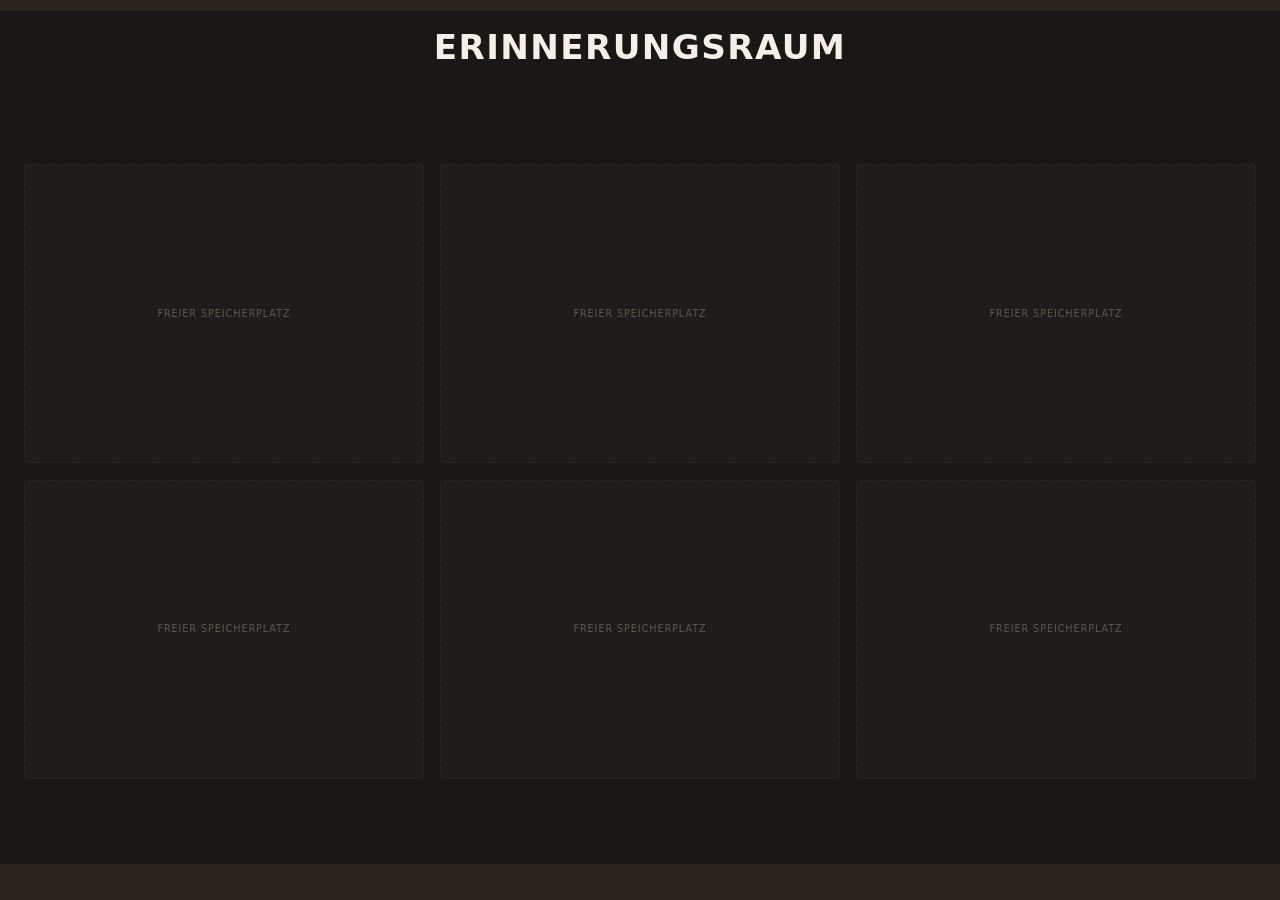
==== commit 58ee6414: "Merge branch 'main' into Akten-Inhalte" ====
--- a/projection.html
+++ b/projection.html
@@ -6,15 +6,17 @@
   <title>Wenn Erinnerung zur Entscheidung wird — Erinnerungsraum</title>
   <link rel="stylesheet" href="style.css">
 </head>
-<body class="projection-view">
-  <header class="projection-header">
-    <h1>Erinnerungsraum</h1>
-    <p class="projection-subtitle">Wenn Erinnerung zur Entscheidung wird</p>
-  </header>
-
-  <main class="projection-main">
-    <div id="memory-room" class="memory-room" role="list" aria-label="Öffentlicher Erinnerungsraum"></div>
-  </main>
+<body class="projection-view projection-view--dark">
+  <div class="projection-shell">
+    <div class="projection-shell__topbar" aria-hidden="true"></div>
+    <div class="projection-shell__content">
+      <h1 class="projection-shell__title">Erinnerungsraum</h1>
+      <main class="projection-main">
+        <div id="memory-room" class="memory-room" role="list" aria-label="Öffentlicher Erinnerungsraum"></div>
+      </main>
+    </div>
+    <div class="projection-shell__footerbar" aria-hidden="true"></div>
+  </div>
 
   <script src="data.js"></script>
   <script src="generator.js"></script>
